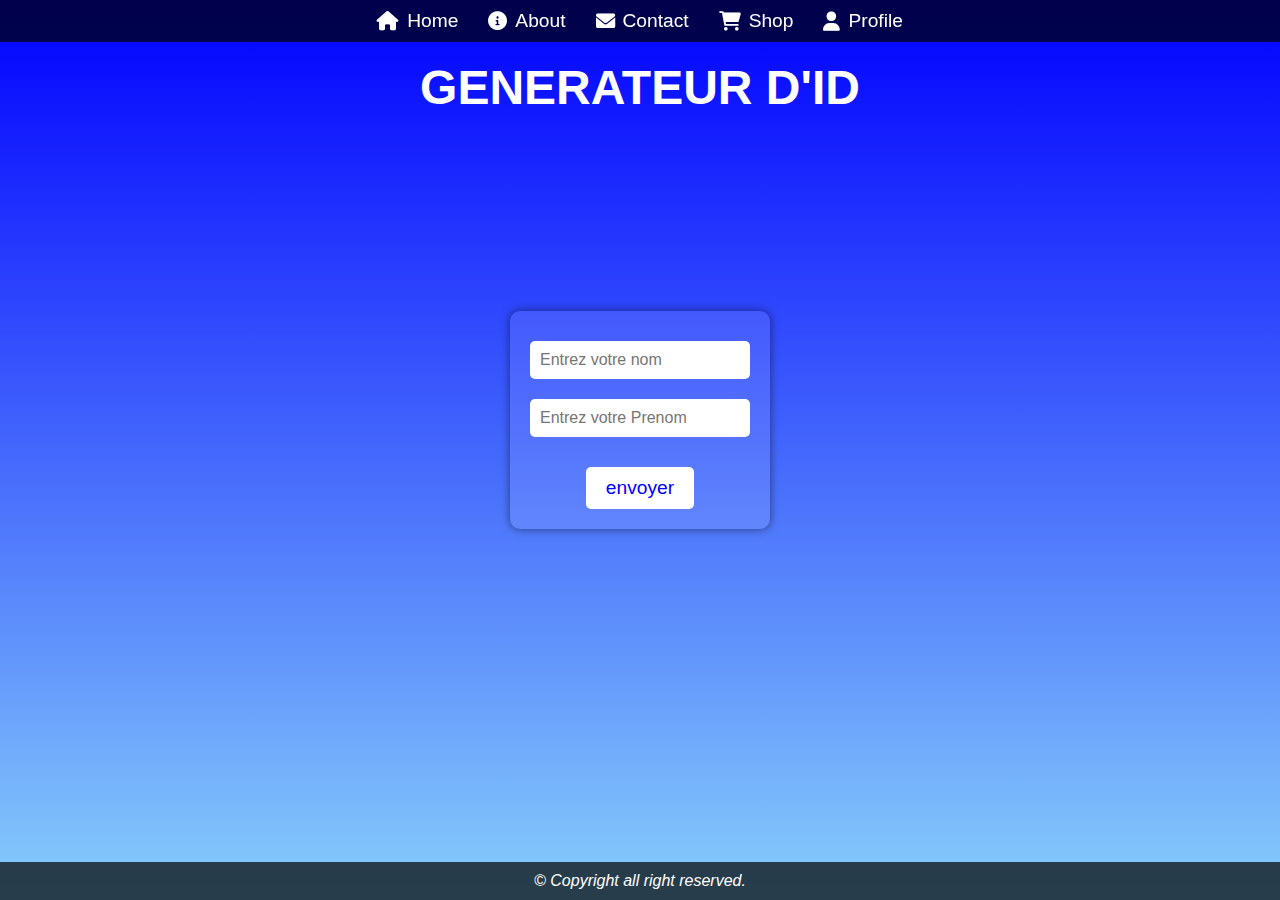
==== index.html @ 9dd06275 "Add files via upload" ====
<!DOCTYPE html>
<html lang="en">
<head>
    <meta charset="UTF-8">
    <meta name="viewport" content="width=device-width, initial-scale=1.0">
    <link rel="stylesheet" href="styles.css">
    <link rel="stylesheet" href="https://cdnjs.cloudflare.com/ajax/libs/font-awesome/6.0.0-beta3/css/all.min.css">
    <title>GENERATEUR D'ID</title>

</head>
<body>
    <nav>
        <ul>
            <li><a href="#"><i class="fas fa-home"></i> Home</a></li>
            <li><a href="#"><i class="fas fa-info-circle"></i> About</a></li>
            <li><a href="#"><i class="fas fa-envelope"></i> Contact</a></li>
            <li><a href="#"><i class="fas fa-shopping-cart"></i> Shop</a></li>
            <li><a href="#"><i class="fas fa-user"></i> Profile</a></li>
        </ul>
    </nav>
    
    <h1>GENERATEUR D'ID</h1>
    <form>
        <input type="text" id="nom"  placeholder="Entrez votre nom">
        <input type="text" id="prenom" placeholder="Entrez votre Prenom">
        <button type="button" onclick="submitId()">envoyer</button>
        
    </form>
    <div id="message"></div>

    <p id="texte"></p>
    <footer>
        <p>&copy; Copyright all right reserved.</p>
    </footer>
    

    <script src="script.js"></script>
</body>
</html>
---- styles.css ----
body {
    margin: 0;
    height: 100vh;
    display: flex;
    flex-direction: column;
    justify-content: space-between;
    align-items: center;
    background: linear-gradient(to bottom, #0000ff, #87cefa); /* Dégradé de bleu à bleu ciel */
    font-family: Arial, sans-serif;
    color: white;
    text-align: center;
}

h1 {
    margin-top: 60px;
    font-size: 3em;
}

form {
    display: flex;
    flex-direction: column;
    align-items: center;
    background: rgba(255, 255, 255, 0.1); /* Fond semi-transparent pour le formulaire */
    padding: 20px;
    border-radius: 10px;
    box-shadow: 0 0 10px rgba(0, 0, 0, 0.5);
}

input[type="text"] {
    margin: 10px 0;
    padding: 10px;
    border: none;
    border-radius: 5px;
    width: 200px;
    font-size: 1em;
}

button {
    margin-top: 20px;
    padding: 10px 20px;
    border: none;
    border-radius: 5px;
    background-color: #ffffff;
    color: #0000ff;
    font-size: 1.2em;
    cursor: pointer;
    transition: background-color 0.3s ease;
}

button:hover {
    background-color: #87cefa;
}

p {
    margin-bottom: 20px;
    font-size: 1.5em;
    font-style: italic;
}
footer {
    width: 100%;
    background-color: rgba(0, 0, 0, 0.7); /* Fond semi-transparent noir */
    padding: 10px 0;
    text-align: center;
    color: #ffffff;
    position: absolute;
    bottom: 0;
    left: 0;
}

footer p {
    margin: 0;
    font-size: 1em;
}
nav {
    width: 100%;
    background-color: rgba(0, 0, 0, 0.7); /* Fond semi-transparent noir */
    padding: 10px 0;
    position: fixed;
    top: 0;
    left: 0;
    z-index: 1000;
}

nav ul {
    list-style: none;
    margin: 0;
    padding: 0;
    display: flex;
    justify-content: center;
}

nav ul li {
    margin: 0 15px;
}

nav ul li a {
    color: white;
    text-decoration: none;
    font-size: 1.2em;
    display: flex;
    align-items: center;
}

nav ul li a i {
    margin-right: 8px; /* Espace entre l'icône et le texte */
}

nav ul li a:hover {
    color: #87cefa; /* Changement de couleur au survol */
}
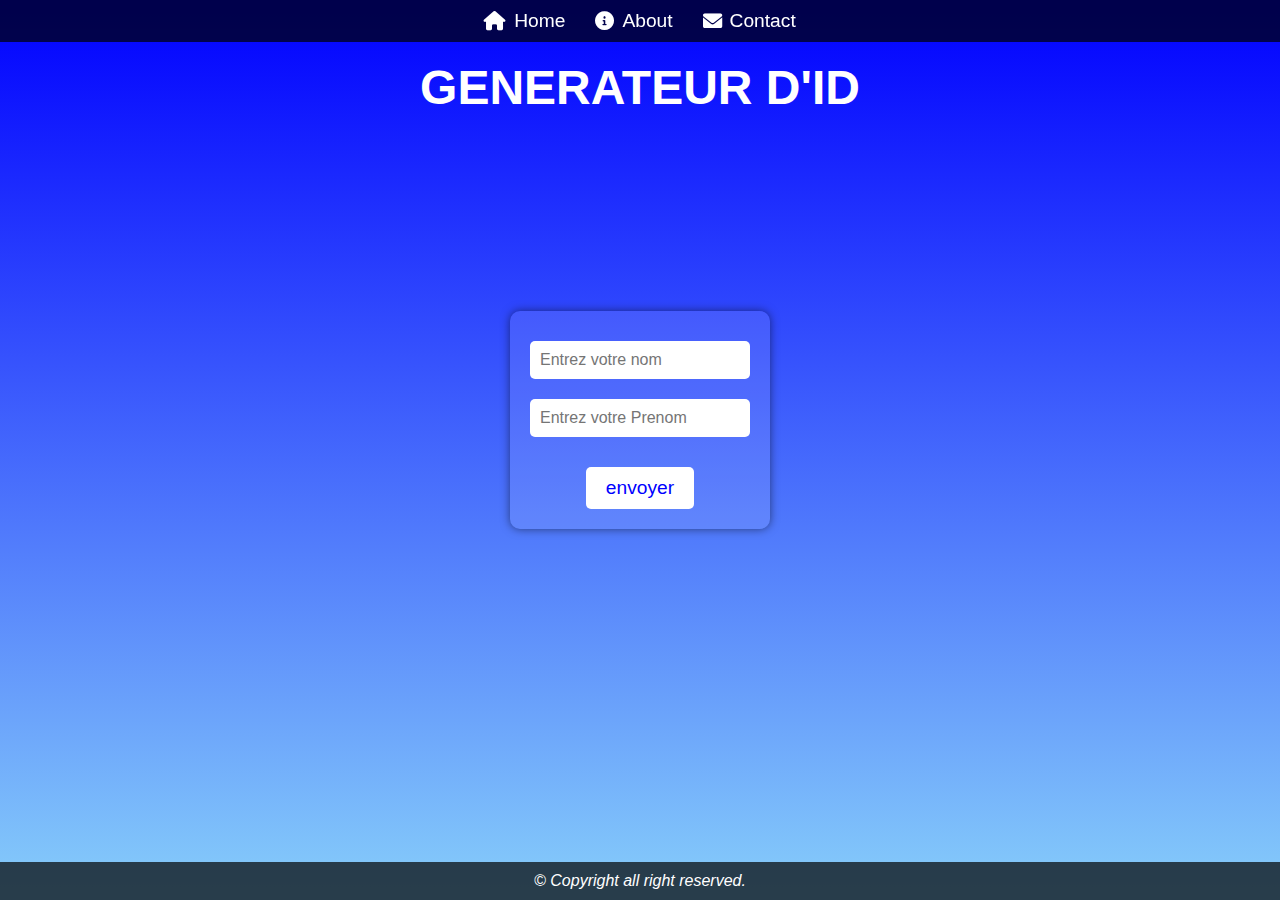
==== commit 48703b28: "Update index.html" ====
--- a/index.html
+++ b/index.html
@@ -14,8 +14,8 @@
             <li><a href="#"><i class="fas fa-home"></i> Home</a></li>
             <li><a href="#"><i class="fas fa-info-circle"></i> About</a></li>
             <li><a href="#"><i class="fas fa-envelope"></i> Contact</a></li>
-            <li><a href="#"><i class="fas fa-shopping-cart"></i> Shop</a></li>
-            <li><a href="#"><i class="fas fa-user"></i> Profile</a></li>
+         
+            
         </ul>
     </nav>
     
